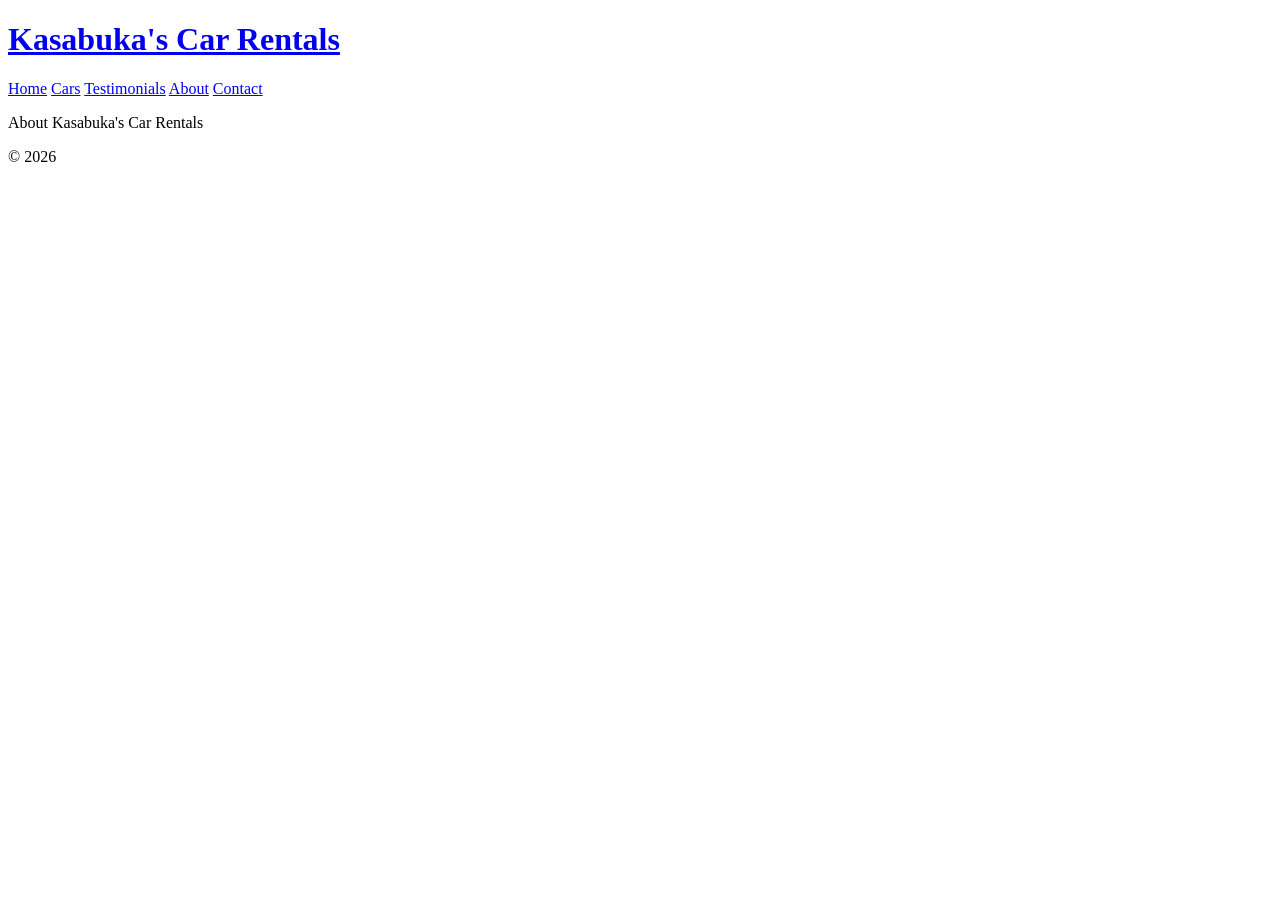
==== about.html @ a3073f05 "Create about.html" ====
<!DOCTYPE html>
<html lang="en">
<head>
    <meta charset="utf-8">
    <meta name="viewport" content="width=device-width, initial-scale=1.0">
    <meta name="description" content="Kasabuka's Car Rentals (About)">
    <meta name="author" content="Kasabuka Obedine">

    <title>Kasabuka's Car Rentals (About)</title>

    <link rel="icon" href="https://zany.sh/favicon.svg?text=KO">
    <link rel="stylesheet" href="styles.css">
</head>

<body>
    <header>
        <h1><a href="index.html">Kasabuka's Car Rentals</a></h1>
    </header>

    <nav>
        <a href="index.html">Home</a>
        <a href="Cars.html">Cars</a>
        <a href="testimonials.html">Testimonials</a>
        <a href="about.html">About</a>
        <a href="contact.html">Contact</a>
    </nav>

    <main>
        <p>About Kasabuka's Car Rentals</p>
    </main>

    <footer>
        <p>&copy; 2026</p>
    </footer>
</body>
</html>
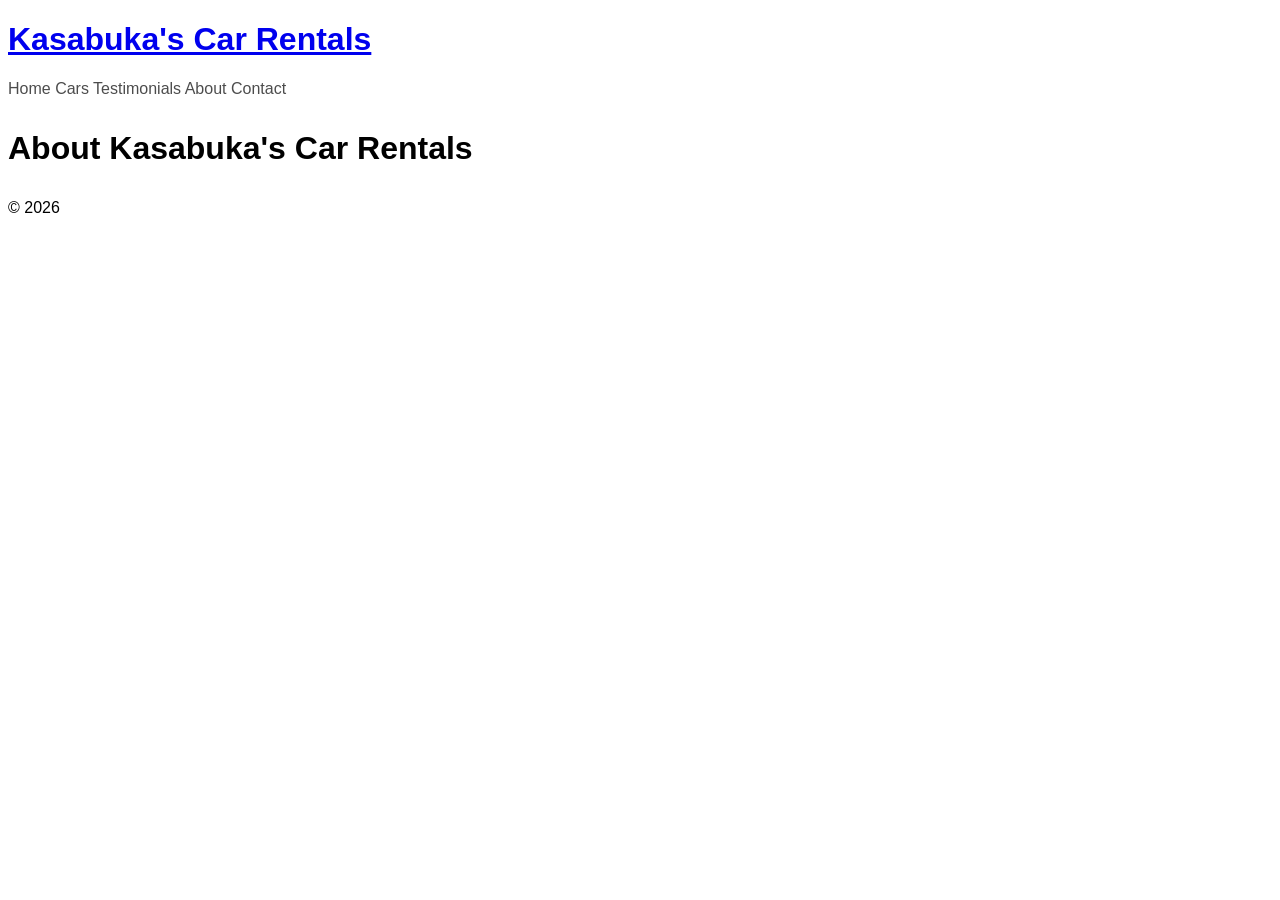
==== commit e9a43895: "Update about.html" ====
--- a/about.html
+++ b/about.html
@@ -19,7 +19,7 @@
 
     <nav>
         <a href="index.html">Home</a>
-        <a href="Cars.html">Cars</a>
+        <a href="cars.html">Cars</a>
         <a href="testimonials.html">Testimonials</a>
         <a href="about.html">About</a>
         <a href="contact.html">Contact</a>
--- a/styles.css
+++ b/styles.css
@@ -0,0 +1,18 @@
+body {
+    font-family: Arial, Helvetica, sans-serif;
+}
+
+nav a {
+    color: rgba(0, 0, 0, 0.7);
+    text-decoration: none;
+}
+
+nav a:hover {
+    color: cadetblue;
+    text-decoration: underline;
+}
+
+main p {
+    font-size: 2rem;
+    font-weight: bold;
+}
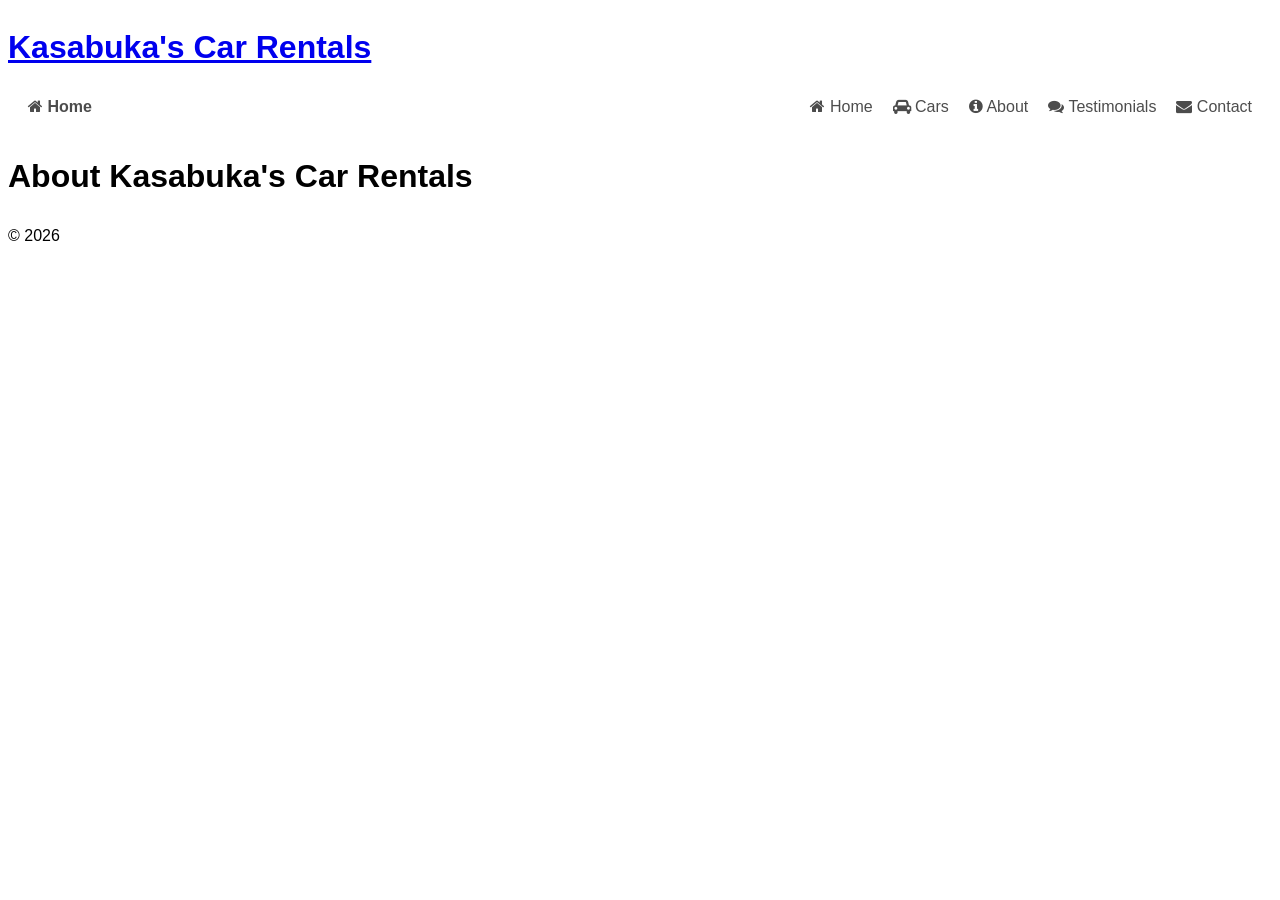
==== commit ec980677: "Update about.html" ====
--- a/about.html
+++ b/about.html
@@ -9,6 +9,7 @@
     <title>Kasabuka's Car Rentals (About)</title>
 
     <link rel="icon" href="https://zany.sh/favicon.svg?text=KO">
+    <link rel="stylesheet" href="https://cdnjs.cloudflare.com/ajax/libs/font-awesome/4.7.0/css/font-awesome.min.css">
     <link rel="stylesheet" href="styles.css">
 </head>
 
@@ -17,13 +18,34 @@
         <h1><a href="index.html">Kasabuka's Car Rentals</a></h1>
     </header>
 
-    <nav>
-        <a href="index.html">Home</a>
-        <a href="cars.html">Cars</a>
-        <a href="testimonials.html">Testimonials</a>
-        <a href="about.html">About</a>
-        <a href="contact.html">Contact</a>
-    </nav>
+    <nav class="navbar">
+    <a href="index.html" class="nav-logo">
+        <i class="fa fa-home"></i> Home
+    </a>
+
+    <input type="checkbox" id="menu-toggle">
+    <label for="menu-toggle" class="menu-icon">
+        <i class="fa fa-bars"></i>
+    </label>
+
+    <div class="nav-links">
+        <a href="index.html">
+            <i class="fa fa-home"></i> Home
+        </a>
+        <a href="cars.html">
+            <i class="fa fa-car"></i> Cars
+        </a>
+        <a href="about.html">
+            <i class="fa fa-info-circle"></i> About
+        </a>
+        <a href="testimonials.html">
+            <i class="fa fa-comments"></i> Testimonials
+        </a>
+        <a href="contact.html">
+            <i class="fa fa-envelope"></i> Contact
+        </a>
+    </div>
+</nav>
 
     <main>
         <p>About Kasabuka's Car Rentals</p>
--- a/styles.css
+++ b/styles.css
@@ -16,3 +16,166 @@
     font-size: 2rem;
     font-weight: bold;
 }
+header {
+    display: flex;
+    justify-content: space-between;
+    align-items: center;
+}
+
+nav {
+    display: flex;
+    gap: 20px;
+}
+
+.hero {
+    width: 100%;
+    height: 400px;
+    background-image: url("hero_1-320w.webp");
+    background-size: cover;
+    background-position: center;
+}
+@supports (background-image: url("hero_1-320.webp")) {
+    .hero {
+        background-image: url("hero_1-320.webp");
+    }
+}
+
+@media (min-width: 480px) {
+    .hero {
+        background-image: url("hero_1-480w.webp");
+    }
+}
+
+@media (min-width: 640px) {
+    .hero {
+        background-image: url("hero_1-640w.webp");
+    }
+}
+
+@media (min-width: 768px) {
+    .hero {
+        background-image: url("hero_1-768w.webp");
+    }
+}
+
+@media (min-width: 1024px) {
+    .hero {
+        background-image: url("hero_1-1024w.webp");
+    }
+}
+
+@media (min-width: 1280px) {
+    .hero {
+        background-image: url("hero_1-1280w.webp");
+    }
+}
+
+@media (min-width: 1536px) {
+    .hero {
+        background-image: url("hero_1-1536w.webp");
+    }
+}
+
+@media (min-width: 1920px) {
+    .hero {
+        background-image: url("hero_1-1920w.webp");
+    }
+}
+
+.featured-cars {
+    display: flex;
+    flex-wrap: wrap;
+    justify-content: center;
+    gap: 20px;
+}
+
+.car-card {
+    width: 250px;
+    padding: 15px;
+    border: 1px solid #ccc;
+    box-shadow: 2px 2px 5px rgba(0, 0, 0, 0.2);
+}
+
+.car-card img {
+    width: 100%;
+}
+
+@media (max-width: 600px) {
+    header {
+        flex-direction: column;
+    }
+
+    nav {
+        flex-wrap: wrap;
+        justify-content: center;
+    }
+
+    .car-card {
+        width: 90%;
+    }
+}
+/* Responsive Navigation Bar */
+
+.navbar {
+    display: flex;
+    align-items: center;
+    justify-content: space-between;
+    gap: 20px;
+    padding: 10px 20px;
+}
+
+.nav-logo {
+    font-weight: bold;
+}
+
+.nav-links {
+    display: flex;
+    gap: 20px;
+    align-items: center;
+}
+
+.menu-icon {
+    display: none;
+    font-size: 24px;
+    cursor: pointer;
+}
+
+#menu-toggle {
+    display: none;
+}
+
+/* Mobile navigation */
+@media (max-width: 600px) {
+
+    .navbar {
+        flex-direction: column;
+        align-items: stretch;
+    }
+
+    .nav-logo {
+        display: none;
+    }
+
+    .menu-icon {
+        display: block;
+        text-align: right;
+    }
+
+    .nav-links {
+        display: none;
+        flex-direction: column;
+        gap: 10px;
+        width: 100%;
+        text-align: center;
+    }
+
+    #menu-toggle:checked ~ .nav-links {
+        display: flex;
+    }
+
+    .nav-links a {
+        display: block;
+        width: 100%;
+        padding: 10px;
+    }
+}
